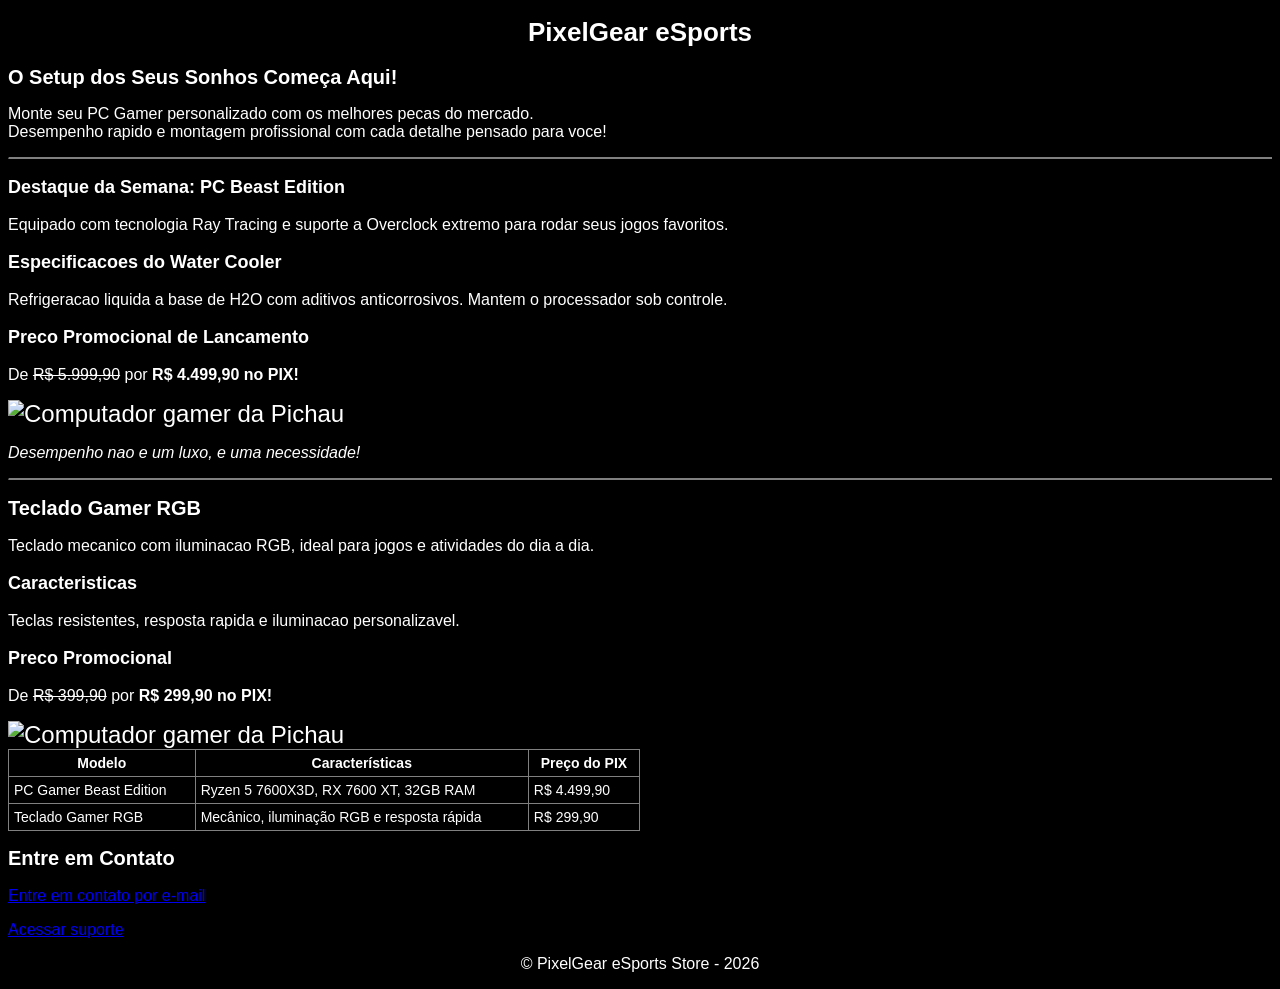
==== S4_AT2_R4_LIMA_Hypertext Markup Language/PixelGear/index.html @ 83a65fd9 "tabela" ====
<!DOCTYPE html>
<html lang="pt-BR">
<head>
    <!-- Configurações da página -->
    <meta charset="UTF-8">
    <meta name="viewport" content="width=device-width, initial-scale=1.0">
    <meta name="description" content="Loja de PCs gamers e periféricos.">

    <!-- Título da aba do navegador -->
    <title>PixelGear eSports Store</title>

    <!-- Conexão com o arquivo CSS -->
    <link rel="stylesheet" href="style.css">
</head>
<body>

    <!-- Cabecalho da loja -->
    <header>
        <h1>PixelGear eSports</h1>
    </header>

    <!-- Primeiro produto -->
    <section>
        <h2>O Setup dos Seus Sonhos Começa Aqui!</h2>

        <p>
            Monte seu PC Gamer personalizado com os melhores
            pecas do mercado.<br>
            Desempenho rapido e montagem profissional com
            cada detalhe pensado para voce!
        </p>

        <hr>

        <h3>Destaque da Semana: PC Beast Edition</h3>

        <p>
            Equipado com tecnologia Ray Tracing e suporte
            a Overclock extremo para rodar seus jogos favoritos.
        </p>

        <h3>Especificacoes do Water Cooler</h3>

        <p>
            Refrigeracao liquida a base de H2O com aditivos
            anticorrosivos. Mantem o processador sob controle.
        </p>

        <h3>Preco Promocional de Lancamento</h3>

        <p>
            De <del>R$ 5.999,90</del> por
            <strong>R$ 4.499,90 no PIX!</strong>
        </p>

        <img src="https://media.pichau.com.br/media/catalog/product/cache/74c1057f7991b4edb2bc7bdaa94de933/w/a/ward-v3-gpu-p-cf-002_28.jpg"
    alt="Computador gamer da Pichau"
    width="300">

        <p>
            <em>Desempenho nao e um luxo, e uma necessidade!</em>
        </p>
    </section>

    <hr>

    <!-- Segundo produto -->
    <section>
        <h2>Teclado Gamer RGB</h2>

        <p>
            Teclado mecanico com iluminacao RGB,
            ideal para jogos e atividades do dia a dia.
        </p>

        <h3>Caracteristicas</h3>

        <p>
            Teclas resistentes, resposta rapida e
            iluminacao personalizavel.
        </p>

        <h3>Preco Promocional</h3>

        <p>
            De <del>R$ 399,90</del> por
            <strong>R$ 299,90 no PIX!</strong>

        </p>
    </section>

        <img src="https://cdn.leroymerlin.com.br/products/teclado_gamer_semi_mecanico_iluminado_rgb_em_ptbr_1570729607_4bdb_600x600.jpg"
    alt="Computador gamer da Pichau"
    width="300">

    
<table border="1" width="60%">
    <thead>
        <tr>
            <th>Modelo</th>
            <th>Características</th>
            <th>Preço do PIX</th>
        </tr>
    </thead>

    <tbody>
        <tr>
            <td>PC Gamer Beast Edition</td>
            <td>Ryzen 5 7600X3D, RX 7600 XT, 32GB RAM</td>
            <td>R$ 4.499,90</td>
        </tr>

        <tr>
            <td>Teclado Gamer RGB</td>
            <td>Mecânico, iluminação RGB e resposta rápida</td>
            <td>R$ 299,90</td>
        </tr>
    </tbody>
</table>

    <!-- Contato da loja -->
<section>
    <h2>Entre em Contato</h2>
    <!-- Links de contato e suporte -->
<p>
    <a href="mailto:karoliny.ferraresso@edu.senai.br">
        Entre em contato por e-mail
    </a>
</p>

<p>
    <a href="mailto:karoliny.ferraresso@edu.senai.br">
        Acessar suporte
    </a>
</p>
</section>

    <!-- Rodape da loja -->
    <footer>
        <p>&copy; PixelGear eSports Store - 2026</p>
    </footer>

    
</body>
</html>
---- S4_AT2_R4_LIMA_Hypertext Markup Language/PixelGear/style.css ----
/* Fundo preto e letras brancas */
body {
    background-color: black;
    color: rgb(255, 255, 255);
    font-family: Arial, sans-serif;
    font-size: 24px;
}

header {
    text-align: center;
}

/* Titulos brancos */
h1 {
    color: white;
    font-size: 26px;
}

h2 {
    color: white;
    font-size: 20px;
}

h3 {
    color: white;
    font-size: 18px;
}

p {
    color: white;
    font-size: 16px;
}

/* Linhas divisorias */
hr {
    border-color: gray;
    border-top: 1px solid gray;
}

footer {
    text-align: center;
    font-size: 12px;
    color: gray;
}


table {
    width: 50%;
    font-size: 14px;
    border-collapse: collapse;
}

th, td {
    padding: 5px;
}
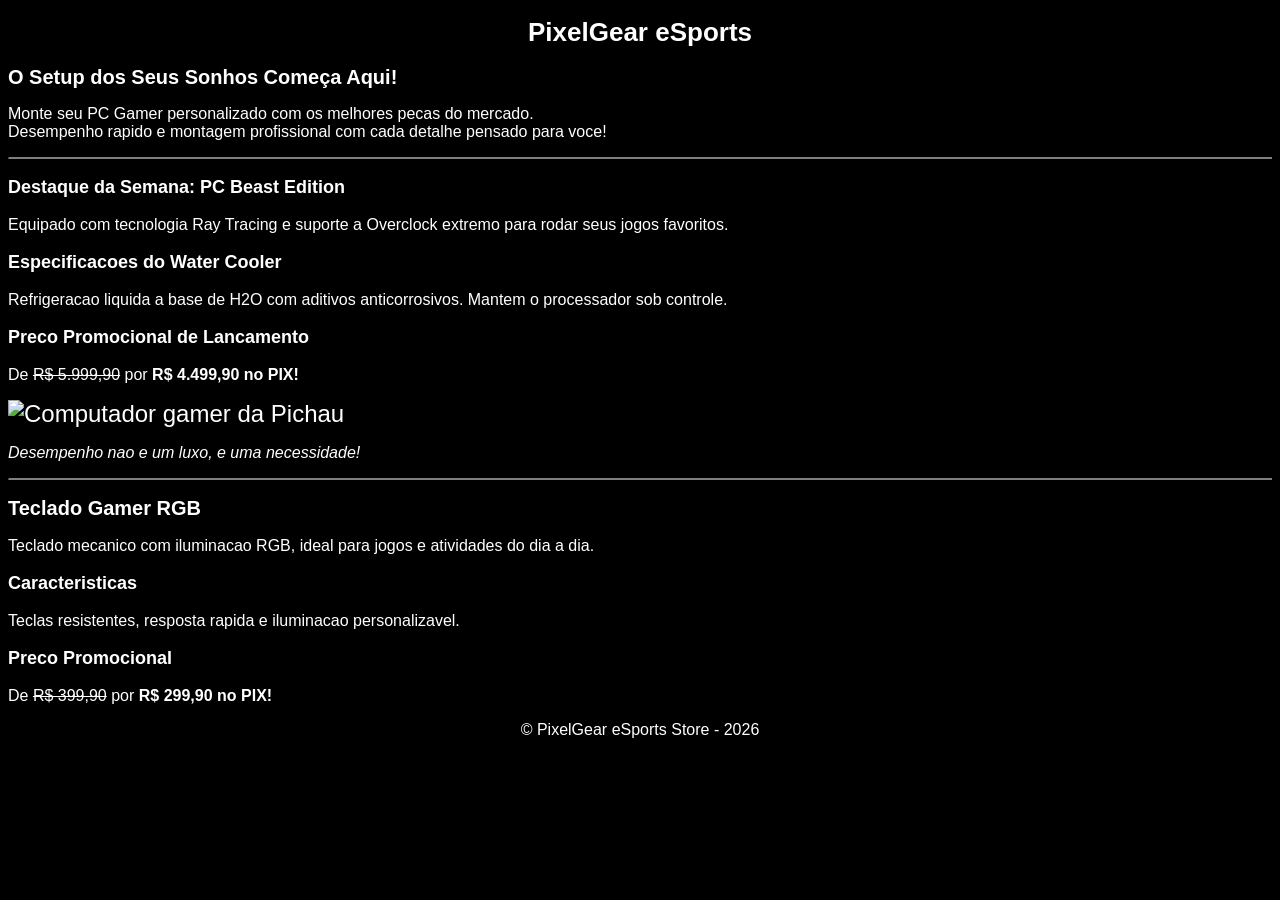
==== commit bb1a5c57: "Atividade de formatação e criação de Tabelas HTML" ====
--- a/S4_AT2_R4_LIMA_Hypertext Markup Language/PixelGear/index.html
+++ b/S4_AT2_R4_LIMA_Hypertext Markup Language/PixelGear/index.html
@@ -1,6 +1,6 @@
-
 <!DOCTYPE html>
 <html lang="pt-BR">
+
 <head>
     <!-- Configurações da página -->
     <meta charset="UTF-8">
@@ -13,6 +13,7 @@
     <!-- Conexão com o arquivo CSS -->
     <link rel="stylesheet" href="style.css">
 </head>
+
 <body>
 
     <!-- Cabecalho da loja -->
@@ -55,8 +56,7 @@
         </p>
 
         <img src="https://media.pichau.com.br/media/catalog/product/cache/74c1057f7991b4edb2bc7bdaa94de933/w/a/ward-v3-gpu-p-cf-002_28.jpg"
-    alt="Computador gamer da Pichau"
-    width="300">
+            alt="Computador gamer da Pichau" width="300">
 
         <p>
             <em>Desempenho nao e um luxo, e uma necessidade!</em>
@@ -86,61 +86,15 @@
         <p>
             De <del>R$ 399,90</del> por
             <strong>R$ 299,90 no PIX!</strong>
-
         </p>
     </section>
-
-        <img src="https://cdn.leroymerlin.com.br/products/teclado_gamer_semi_mecanico_iluminado_rgb_em_ptbr_1570729607_4bdb_600x600.jpg"
-    alt="Computador gamer da Pichau"
-    width="300">
-
-    
-<table border="1" width="60%">
-    <thead>
-        <tr>
-            <th>Modelo</th>
-            <th>Características</th>
-            <th>Preço do PIX</th>
-        </tr>
-    </thead>
-
-    <tbody>
-        <tr>
-            <td>PC Gamer Beast Edition</td>
-            <td>Ryzen 5 7600X3D, RX 7600 XT, 32GB RAM</td>
-            <td>R$ 4.499,90</td>
-        </tr>
-
-        <tr>
-            <td>Teclado Gamer RGB</td>
-            <td>Mecânico, iluminação RGB e resposta rápida</td>
-            <td>R$ 299,90</td>
-        </tr>
-    </tbody>
-</table>
-
-    <!-- Contato da loja -->
-<section>
-    <h2>Entre em Contato</h2>
-    <!-- Links de contato e suporte -->
-<p>
-    <a href="mailto:karoliny.ferraresso@edu.senai.br">
-        Entre em contato por e-mail
-    </a>
-</p>
-
-<p>
-    <a href="mailto:karoliny.ferraresso@edu.senai.br">
-        Acessar suporte
-    </a>
-</p>
-</section>
 
     <!-- Rodape da loja -->
     <footer>
         <p>&copy; PixelGear eSports Store - 2026</p>
     </footer>
 
-    
+
 </body>
+
 </html>
